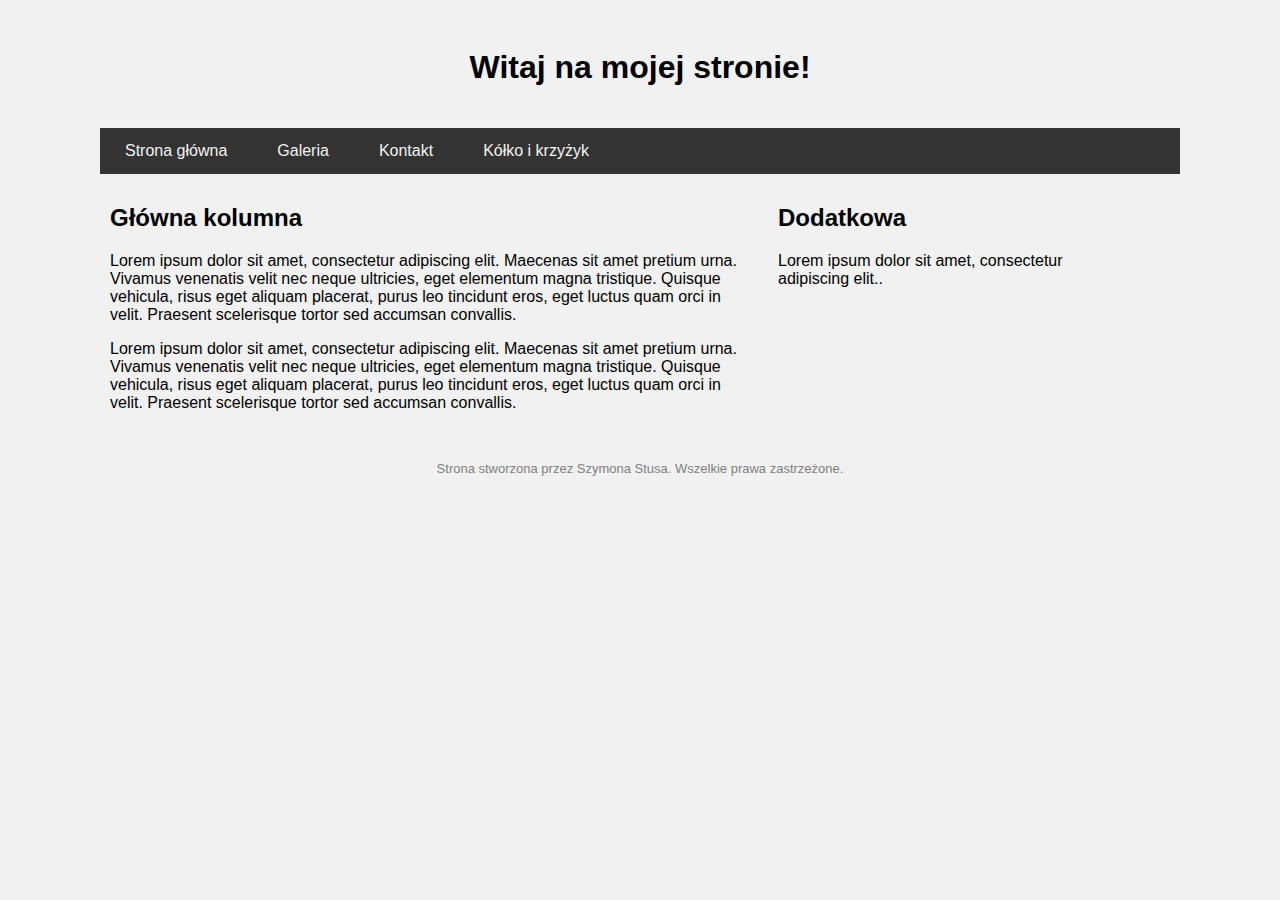
==== index.html @ f40cdf1e "Update index.html" ====
<!DOCTYPE html>
<html lang="pl">
<head>
<title>Szymon Stus - strona główna</title>
<link href="https://fonts.googleapis.com/css2?family=Raleway&display=swap" rel="stylesheet">
<link href='css/main.css' rel='stylesheet' type='text/css'>
<meta charset="utf-8">
<meta name="viewport" content="width=device-width">
</head>
<body class="body">
  <div class="header">
    <h1>Witaj na mojej stronie!</h1>
  </div>

  <div class="topnav">
    <a href="index.html">Strona główna</a>
    <a href="#">Galeria</a>
    <a href="#">Kontakt</a>
    <a href="tictactoe.html">Kółko i krzyżyk</a>
  </div>
  
  <div class="row">
    <div class="column middle">
        <h2>Główna kolumna</h2>
        <p>Lorem ipsum dolor sit amet, consectetur adipiscing elit. Maecenas sit amet pretium urna. Vivamus venenatis velit nec neque ultricies, eget elementum magna tristique. Quisque vehicula, risus eget aliquam placerat, purus leo tincidunt eros, eget luctus quam orci in velit. Praesent scelerisque tortor sed accumsan convallis.</p>
        <p>Lorem ipsum dolor sit amet, consectetur adipiscing elit. Maecenas sit amet pretium urna. Vivamus venenatis velit nec neque ultricies, eget elementum magna tristique. Quisque vehicula, risus eget aliquam placerat, purus leo tincidunt eros, eget luctus quam orci in velit. Praesent scelerisque tortor sed accumsan convallis.</p>
    </div>
      <div class="column side">
        <h2>Dodatkowa</h2>
        <p>Lorem ipsum dolor sit amet, consectetur adipiscing elit..</p>
      </div>
  </div>
    
    <div class="footer">
      <p style="color:grey">Strona stworzona przez Szymona Stusa. Wszelkie prawa zastrzeżone.</p>  
    </div>
</body>
</html>
---- css/main.css ----
body {
  margin-left: 100px;
  margin-right: 100px;
  font-family: "Arial", sans-serif;
  background-color: #f1f1f1;
}

section {
  text-align: center;
}

.game {
    display: grid;
    grid-template-columns: repeat(3, auto);
    width: 306px;
    margin: 50px auto;
}

.cell {
    font-family: "Permanent Marker", cursive;
    width: 100px;
    height: 100px;
    box-shadow: 0 0 0 1px #333333;
    border: 1px solid #333333;
    cursor: pointer;
line-height: 100px;
    font-size: 60px;
}

/* Header style */
.header {
  background-color: #f1f1f1;
  padding: 20px;
  text-align: center;
}
  
 /* Nav bar style */
.topnav {
  overflow: hidden;
  background-color: #333;
}

/* Topnav links style */
.topnav a {
  float: left;
  display: block;
  color: #f2f2f2;
  text-align: center;
  padding: 14px 25px;
  text-decoration: none;
}

/* Color on hover */
.topnav a:hover {
  background-color: #ddd;
  color: black;
}

/* Footer style */
.footer {
  background-color: #F1F1F1;
  text-align: center;
  padding: 10px;
  font-size: 13px;
}

.column {
  float: left;
  padding: 10px;
}

/* Right column */
.column.side {
  width: 30%;
}

/* Middle column */
.column.middle {
  width: 60%;
}

/* Clear floats after the columns */
.row:after {
  content: "";
  display: table;
  clear: both;
}


/* Responsive layout - makes the three columns stack on top of each other instead of next to each other */
@media screen and (max-width: 600px) {
  .column.side, .column.middle {
    width: 100%;
  }
}
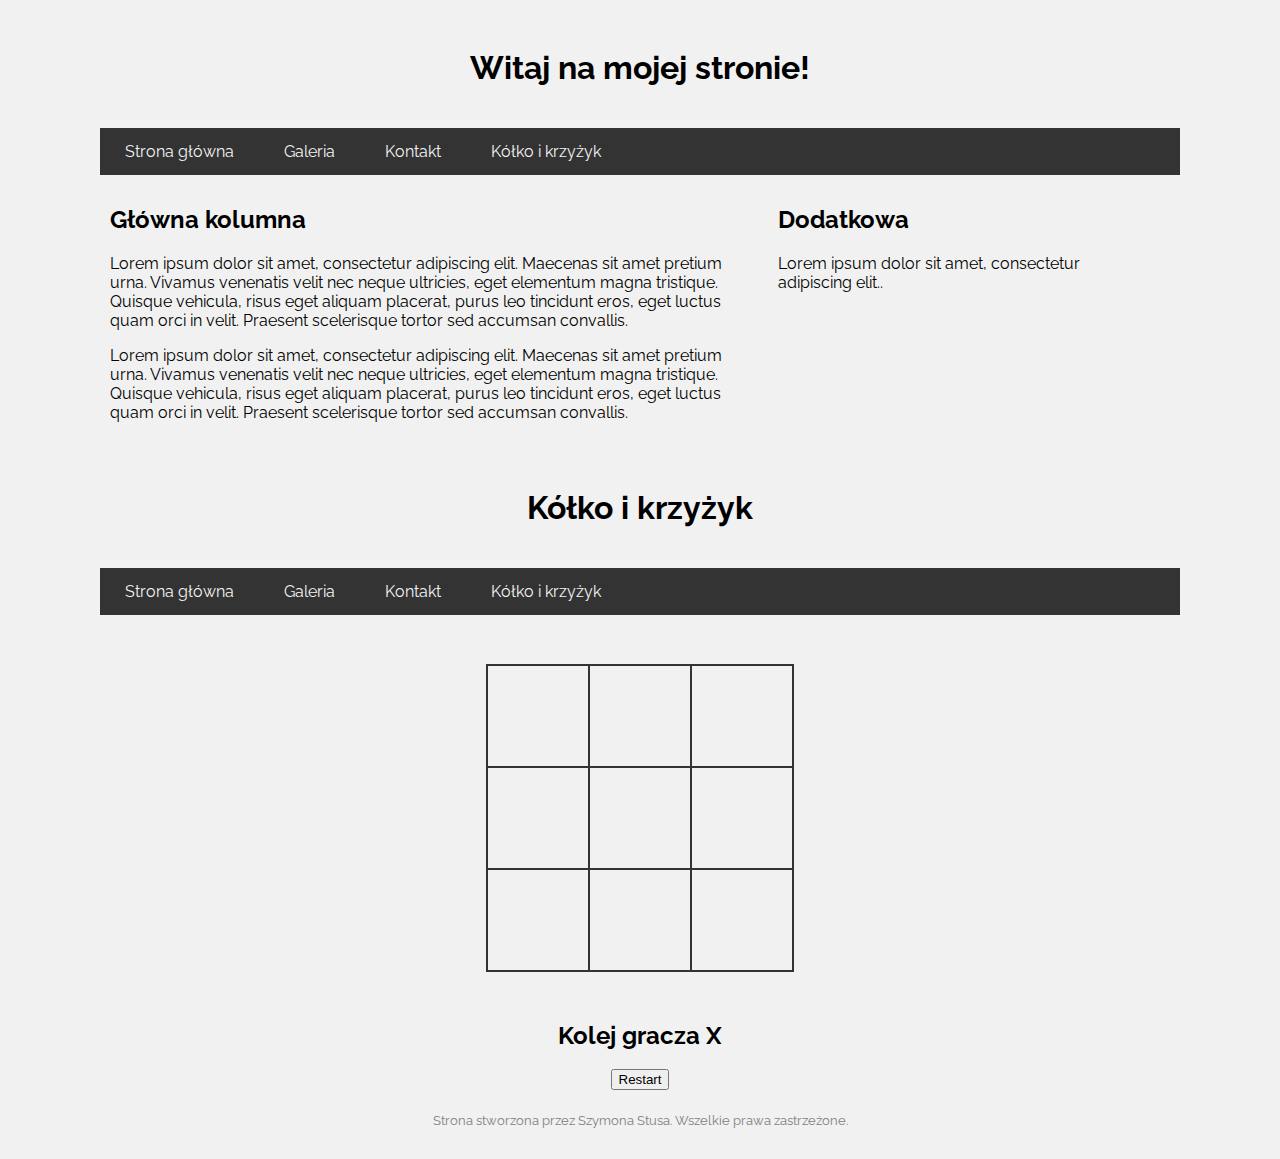
==== commit 30693dc2: "Update index.html" ====
--- a/index.html
+++ b/index.html
@@ -8,28 +8,62 @@
 <meta name="viewport" content="width=device-width">
 </head>
 <body class="body">
-  <div class="header">
-    <h1>Witaj na mojej stronie!</h1>
-  </div>
+  <main>
+    <div class="page active" id="home">
+      <div class="header">
+        <h1>Witaj na mojej stronie!</h1>
+      </div>
 
-  <div class="topnav">
-    <a href="index.html">Strona główna</a>
-    <a href="#">Galeria</a>
-    <a href="#">Kontakt</a>
-    <a href="tictactoe.html">Kółko i krzyżyk</a>
-  </div>
-  
-  <div class="row">
-    <div class="column middle">
-        <h2>Główna kolumna</h2>
-        <p>Lorem ipsum dolor sit amet, consectetur adipiscing elit. Maecenas sit amet pretium urna. Vivamus venenatis velit nec neque ultricies, eget elementum magna tristique. Quisque vehicula, risus eget aliquam placerat, purus leo tincidunt eros, eget luctus quam orci in velit. Praesent scelerisque tortor sed accumsan convallis.</p>
-        <p>Lorem ipsum dolor sit amet, consectetur adipiscing elit. Maecenas sit amet pretium urna. Vivamus venenatis velit nec neque ultricies, eget elementum magna tristique. Quisque vehicula, risus eget aliquam placerat, purus leo tincidunt eros, eget luctus quam orci in velit. Praesent scelerisque tortor sed accumsan convallis.</p>
+      <div class="topnav">
+        <a href="index.html">Strona główna</a>
+        <a href="#">Galeria</a>
+        <a href="#">Kontakt</a>
+        <a href="tictactoe.html">Kółko i krzyżyk</a>
+      </div>
+
+      <div class="row">
+        <div class="column middle">
+            <h2>Główna kolumna</h2>
+            <p>Lorem ipsum dolor sit amet, consectetur adipiscing elit. Maecenas sit amet pretium urna. Vivamus venenatis velit nec neque ultricies, eget elementum magna tristique. Quisque vehicula, risus eget aliquam placerat, purus leo tincidunt eros, eget luctus quam orci in velit. Praesent scelerisque tortor sed accumsan convallis.</p>
+            <p>Lorem ipsum dolor sit amet, consectetur adipiscing elit. Maecenas sit amet pretium urna. Vivamus venenatis velit nec neque ultricies, eget elementum magna tristique. Quisque vehicula, risus eget aliquam placerat, purus leo tincidunt eros, eget luctus quam orci in velit. Praesent scelerisque tortor sed accumsan convallis.</p>
+        </div>
+        <div class="column side">
+            <h2>Dodatkowa</h2>
+            <p>Lorem ipsum dolor sit amet, consectetur adipiscing elit..</p>
+        </div>
+      </div>
     </div>
-      <div class="column side">
-        <h2>Dodatkowa</h2>
-        <p>Lorem ipsum dolor sit amet, consectetur adipiscing elit..</p>
+    
+    <div class="page" id="tictac">
+      <div class="header">
+        <h1>Kółko i krzyżyk</h1>
       </div>
-  </div>
+
+      <div class="topnav">
+        <a href="index.html">Strona główna</a>
+        <a href="#">Galeria</a>
+        <a href="#">Kontakt</a>
+        <a href="tictactoe.html">Kółko i krzyżyk</a>
+      </div>
+      <section>
+        <div class="game">
+            <div data-cell-index="0" class="cell"></div>
+            <div data-cell-index="1" class="cell"></div>
+            <div data-cell-index="2" class="cell"></div>
+            <div data-cell-index="3" class="cell"></div>
+            <div data-cell-index="4" class="cell"></div>
+            <div data-cell-index="5" class="cell"></div>
+            <div data-cell-index="6" class="cell"></div>
+            <div data-cell-index="7" class="cell"></div>
+            <div data-cell-index="8" class="cell"></div>
+        </div>
+        <h2 class="game--status"></h2>
+        <button class="game--restart">Restart</button>
+      </section>
+      <script src="js/TicTacScript.js"></script> 
+    </div>
+    
+  </main>  
     
     <div class="footer">
       <p style="color:grey">Strona stworzona przez Szymona Stusa. Wszelkie prawa zastrzeżone.</p>  
--- a/css/main.css
+++ b/css/main.css
@@ -1,7 +1,7 @@
 body {
   margin-left: 100px;
   margin-right: 100px;
-  font-family: "Arial", sans-serif;
+  font-family: 'Raleway', sans-serif;
   background-color: #f1f1f1;
 }
 
@@ -42,7 +42,7 @@
 
 /* Topnav links style */
 .topnav a {
-  float: left;
+  float: center;
   display: block;
   color: #f2f2f2;
   text-align: center;
@@ -88,8 +88,17 @@
 
 
 /* Responsive layout - makes the three columns stack on top of each other instead of next to each other */
-@media screen and (max-width: 600px) {
-  .column.side, .column.middle {
+@media screen and (min-width: 641px) {
+    .topnav a {
+      float: left;
+    }
+  } 
+
+@media screen and (max-width: 480px) {
+  .column.middle {
     width: 100%;
+    }
+  .column.side {
+    width: 100%;
+    }
   }
-}
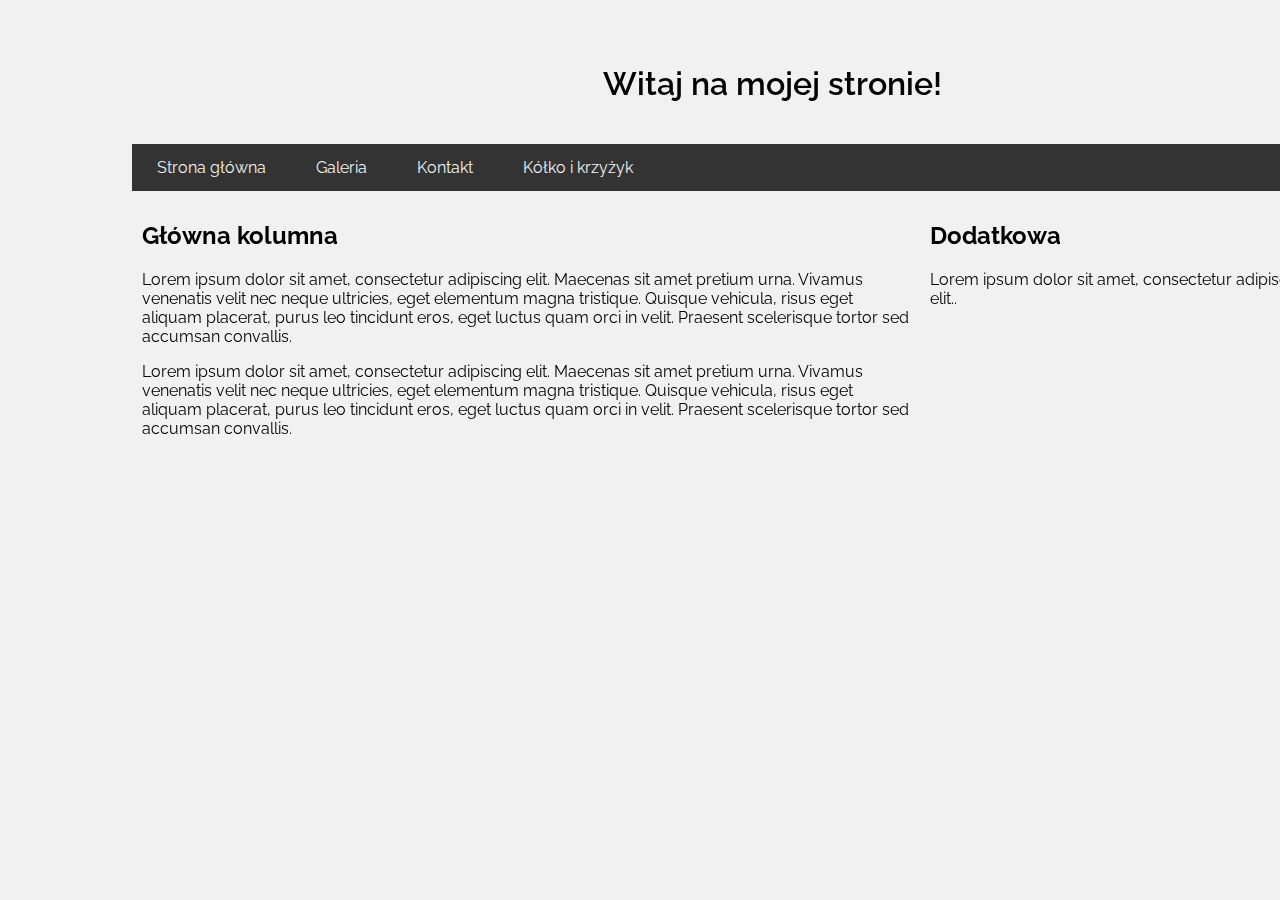
==== commit 68878988: "Update index.html" ====
--- a/index.html
+++ b/index.html
@@ -15,10 +15,10 @@
       </div>
 
       <div class="topnav">
-        <a href="index.html">Strona główna</a>
-        <a href="#">Galeria</a>
-        <a href="#">Kontakt</a>
-        <a href="tictactoe.html">Kółko i krzyżyk</a>
+        <a href="#" data-target="home" class="nav-link">Strona główna</a>
+        <a href="#" data-target="home" class="nav-link">Galeria</a>
+        <a href="#" data-target="home" class="nav-link">Kontakt</a>
+        <a href="#" data-target="tictac" class="nav-link">Kółko i krzyżyk</a>
       </div>
 
       <div class="row">
@@ -40,10 +40,10 @@
       </div>
 
       <div class="topnav">
-        <a href="index.html">Strona główna</a>
-        <a href="#">Galeria</a>
-        <a href="#">Kontakt</a>
-        <a href="tictactoe.html">Kółko i krzyżyk</a>
+        <a href="#" data-target="home" class="nav-link">Strona główna</a>
+        <a href="#" data-target="home" class="nav-link">Galeria</a>
+        <a href="#" data-target="home" class="nav-link">Kontakt</a>
+        <a href="#" data-target="tictac" class="nav-link">Kółko i krzyżyk</a>
       </div>
       <section>
         <div class="game">
--- a/css/main.css
+++ b/css/main.css
@@ -102,3 +102,26 @@
     width: 100%;
     }
   }
+
+/* Klasy do SPA */
+
+.page{
+    display: none;
+    width: 100%;
+    min-height: 100%; /* allow for content off the bottom of the page */
+    position: fixed;  /* or absolute if the user needs to scroll for more content */
+    padding: 1rem 2rem;
+}
+.active{
+    display: block; 
+}
+
+h1{
+    font-size: 2rem;
+    font-weight: 600;
+    transition: all 0.4s;
+}
+.big{
+    font-size: 5rem;
+    font-weight: 900;
+}
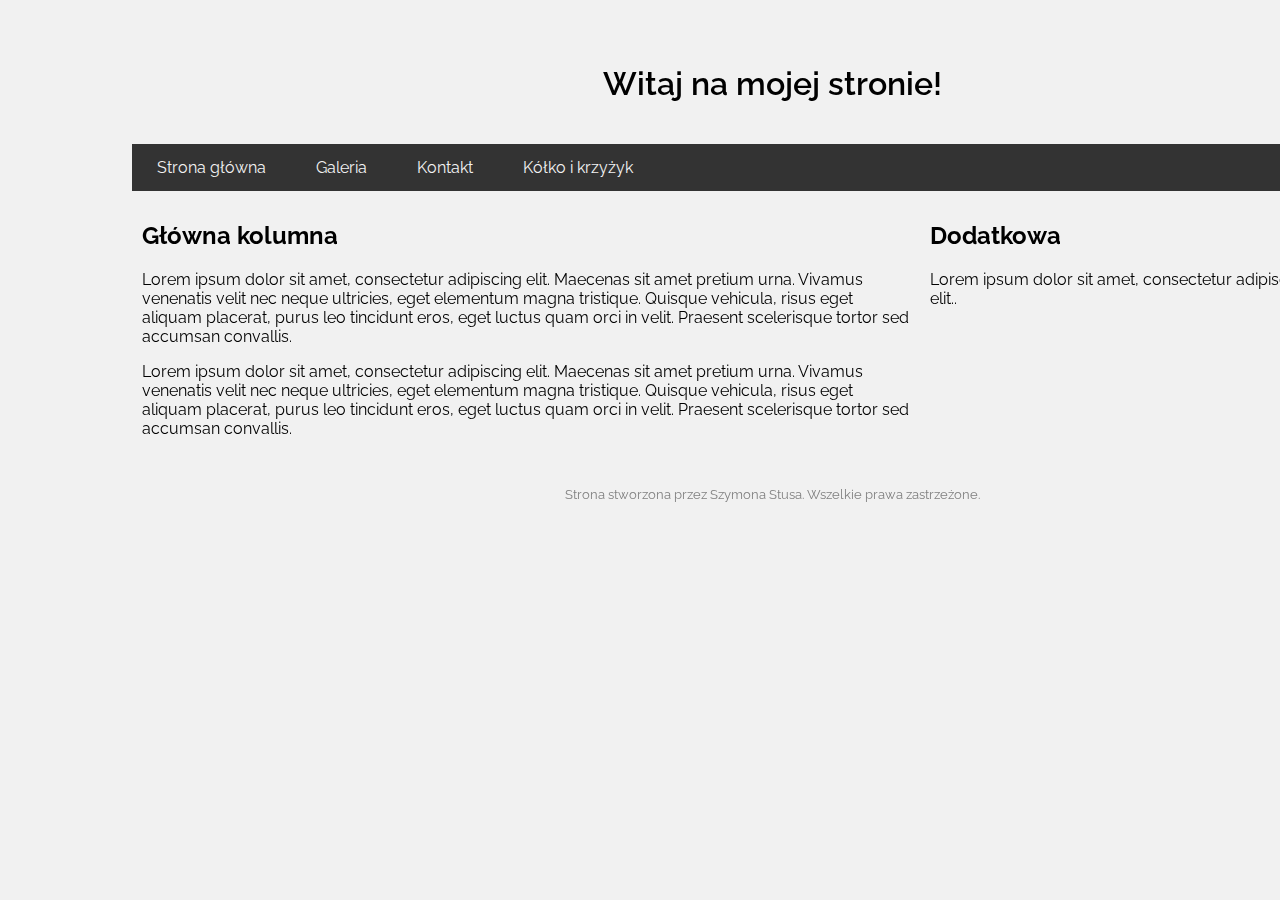
==== commit f082ad17: "Update index.html" ====
--- a/index.html
+++ b/index.html
@@ -32,6 +32,9 @@
             <p>Lorem ipsum dolor sit amet, consectetur adipiscing elit..</p>
         </div>
       </div>
+      <div class="footer">
+        <p style="color:grey">Strona stworzona przez Szymona Stusa. Wszelkie prawa zastrzeżone.</p>  
+      </div>
     </div>
     
     <div class="page" id="tictac">
@@ -61,12 +64,12 @@
         <button class="game--restart">Restart</button>
       </section>
       <script src="js/TicTacScript.js"></script> 
+      <div class="footer">
+        <p style="color:grey">Strona stworzona przez Szymona Stusa. Wszelkie prawa zastrzeżone.</p>  
+      </div>
     </div>
     
-  </main>  
-    
-    <div class="footer">
-      <p style="color:grey">Strona stworzona przez Szymona Stusa. Wszelkie prawa zastrzeżone.</p>  
-    </div>
+  </main>
+  <script src="spa.js"></script>
 </body>
 </html>
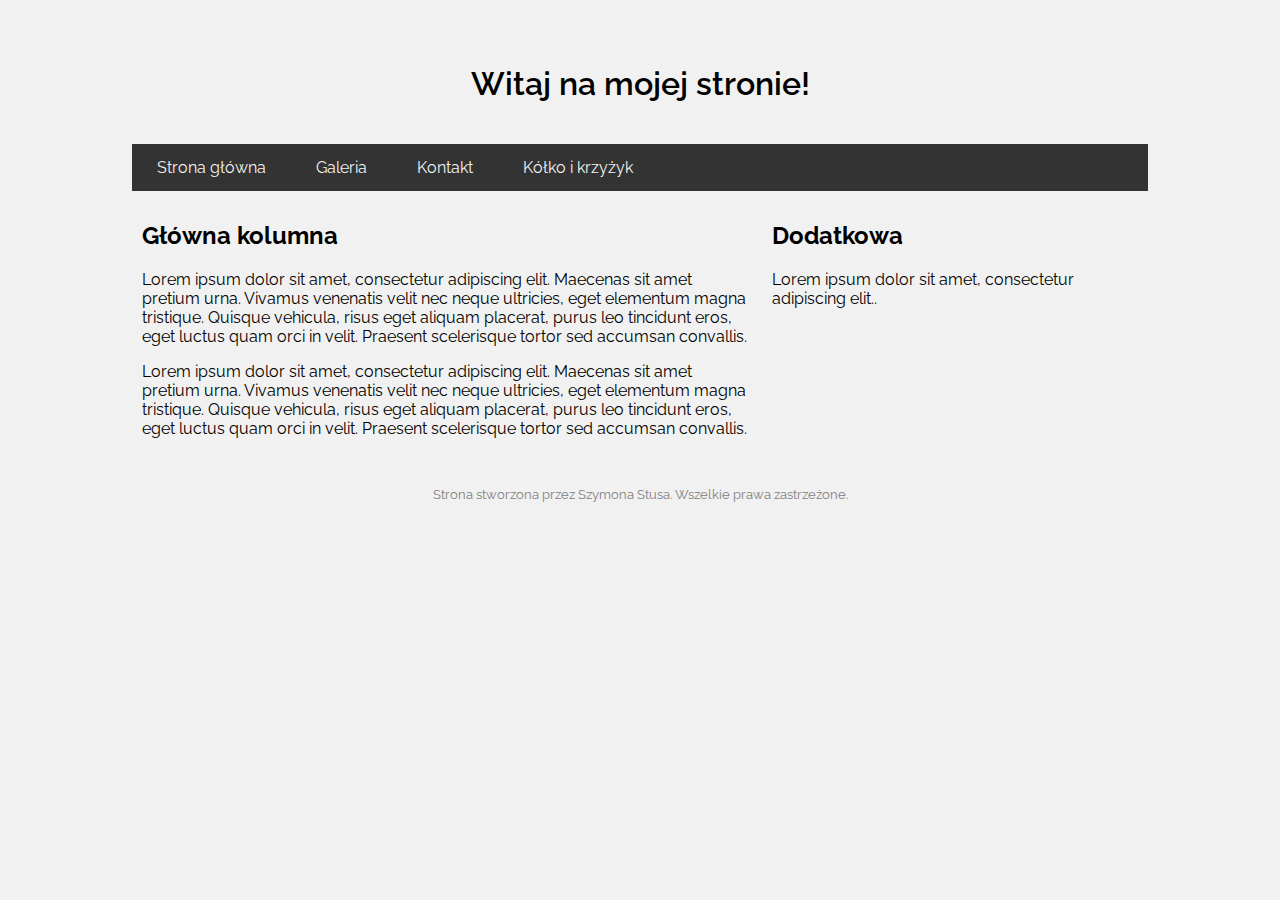
==== commit be62c84b: "Update index.html" ====
--- a/index.html
+++ b/index.html
@@ -70,6 +70,6 @@
     </div>
     
   </main>
-  <script src="spa.js"></script>
+  <script src="js/spa.js"></script>
 </body>
 </html>
--- a/css/main.css
+++ b/css/main.css
@@ -107,9 +107,6 @@
 
 .page{
     display: none;
-    width: 100%;
-    min-height: 100%; /* allow for content off the bottom of the page */
-    position: fixed;  /* or absolute if the user needs to scroll for more content */
     padding: 1rem 2rem;
 }
 .active{
@@ -121,6 +118,7 @@
     font-weight: 600;
     transition: all 0.4s;
 }
+
 .big{
     font-size: 5rem;
     font-weight: 900;
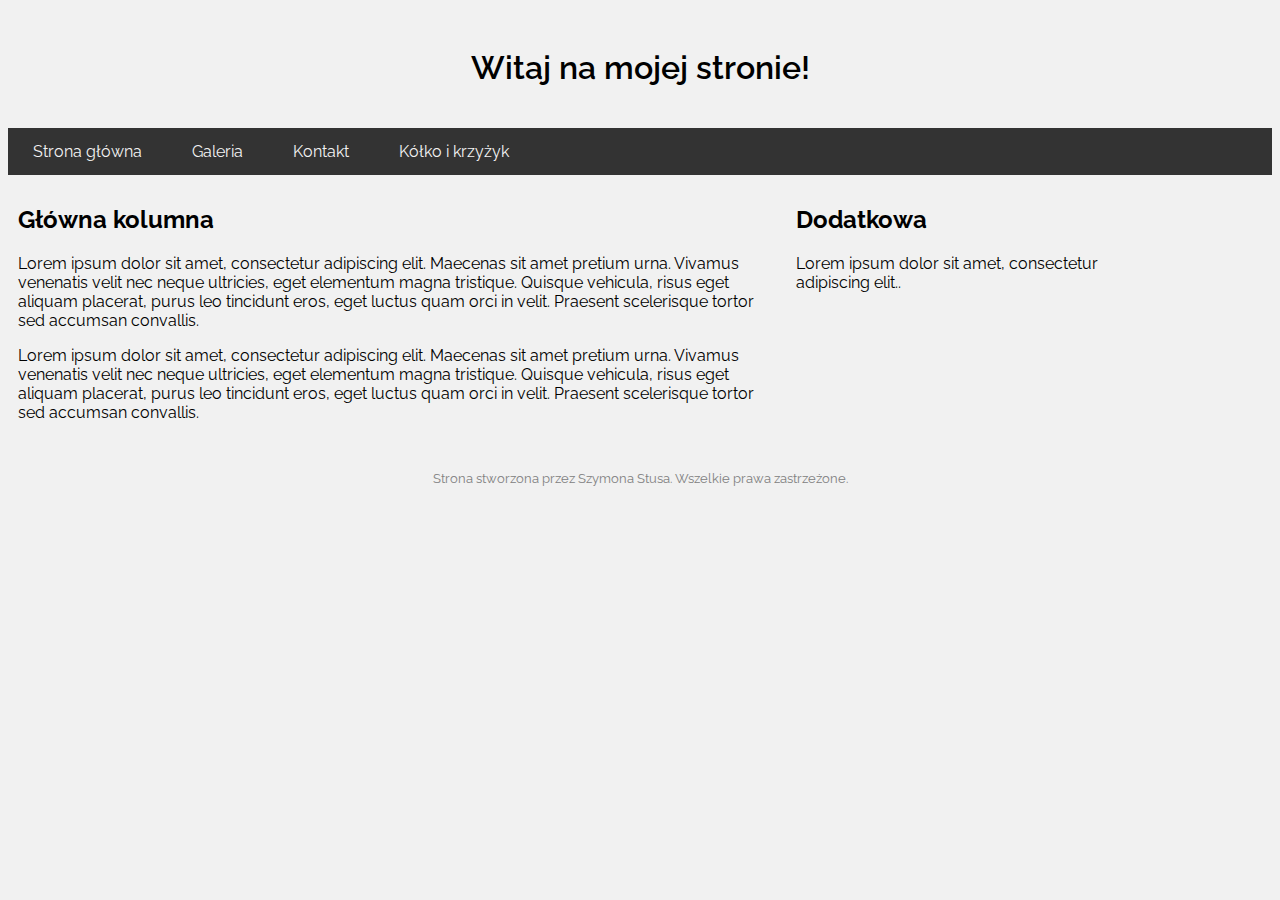
==== commit 0d3712ec: "Update index.html" ====
--- a/index.html
+++ b/index.html
@@ -60,7 +60,7 @@
             <div data-cell-index="7" class="cell"></div>
             <div data-cell-index="8" class="cell"></div>
         </div>
-        <h2 class="game--status"></h2>
+        <h2 class="game--status">Kolej gracza X</h2>
         <button class="game--restart">Restart</button>
       </section>
       <script src="js/TicTacScript.js"></script> 
--- a/css/main.css
+++ b/css/main.css
@@ -1,6 +1,4 @@
 body {
-  margin-left: 100px;
-  margin-right: 100px;
   font-family: 'Raleway', sans-serif;
   background-color: #f1f1f1;
 }
@@ -107,13 +105,13 @@
 
 .page{
     display: none;
-    padding: 1rem 2rem;
 }
 .active{
     display: block; 
 }
 
 h1{
+    font-align: center;
     font-size: 2rem;
     font-weight: 600;
     transition: all 0.4s;
